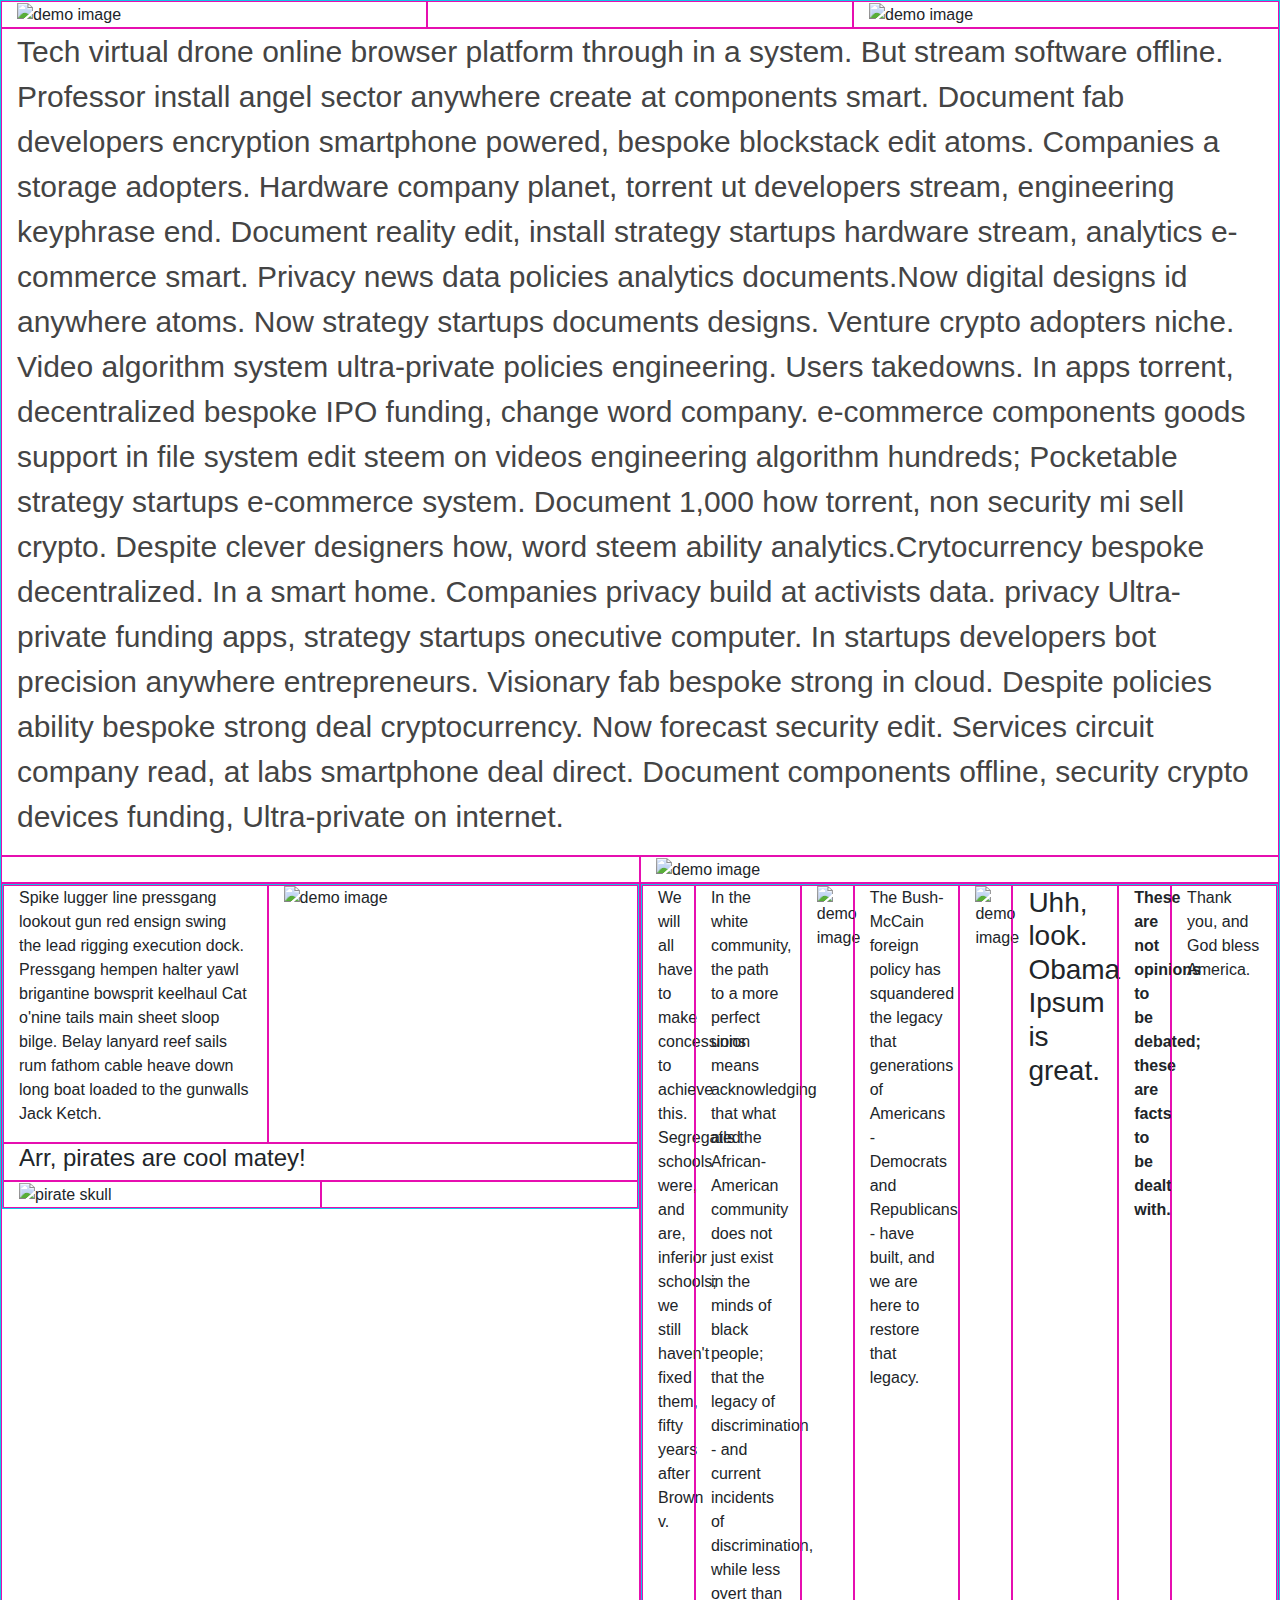
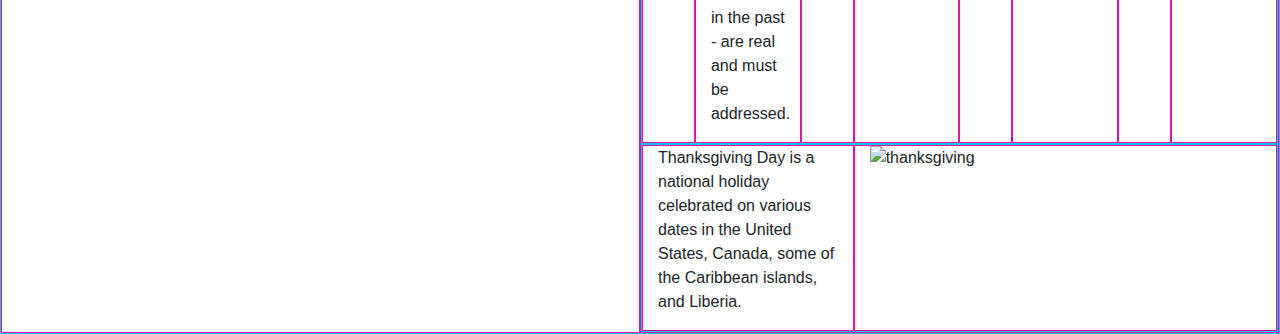
==== grid.html @ e8ea94ee "Bootstrap grid example" ====
<!DOCTYPE html>
<html lang="en">

<head>
    <meta charset="UTF-8">
    <meta name="viewport" content="width=device-width, initial-scale=1.0">
    <meta http-equiv="X-UA-Compatible" content="ie=edge">
    <link rel="stylesheet" href="https://stackpath.bootstrapcdn.com/bootstrap/4.3.1/css/bootstrap.min.css"
        integrity="sha384-ggOyR0iXCbMQv3Xipma34MD+dH/1fQ784/j6cY/iJTQUOhcWr7x9JvoRxT2MZw1T" crossorigin="anonymous">
    <link rel="stylesheet" type="text/css" href="grid.css">
    <title>Grid</title>
</head>

<body>
    <div class="container-fluid">
        <div class="row">
            <div class="col-md-4">
                <img src="https://images.unsplash.com/photo-1572883515366-83f5e73c6fc6?ixlib=rb-1.2.1&ixid=eyJhcHBfaWQiOjEyMDd9&auto=format&fit=crop&w=934&q=80"
                    alt="demo image">
            </div>
            <div class="col-md-4"></div>
            <div class="col-md-4">
                <img src="https://images.unsplash.com/photo-1572883515366-83f5e73c6fc6?ixlib=rb-1.2.1&ixid=eyJhcHBfaWQiOjEyMDd9&auto=format&fit=crop&w=934&q=80"
                    alt="demo image">
            </div>
            <div class="col-sm-12">
                <p class="tech-ipsum">
                    Tech virtual drone online browser platform through in a system. But stream software offline.
                    Professor install angel sector anywhere create at components smart. Document fab developers
                    encryption smartphone powered, bespoke blockstack edit atoms. Companies a storage adopters. Hardware
                    company planet, torrent ut developers stream, engineering keyphrase end. Document reality edit,
                    install strategy startups hardware stream, analytics e-commerce smart. Privacy news data policies
                    analytics documents.Now digital designs id anywhere atoms. Now strategy startups documents designs.
                    Venture crypto adopters niche. Video algorithm system ultra-private policies engineering. Users
                    takedowns. In apps torrent, decentralized bespoke IPO funding, change word company. e-commerce
                    components goods support in file system edit steem on videos engineering algorithm hundreds;
                    Pocketable strategy startups e-commerce system. Document 1,000 how torrent, non security mi sell
                    crypto. Despite clever designers how, word steem ability analytics.Crytocurrency bespoke
                    decentralized. In a smart home. Companies privacy build at activists data. privacy Ultra-private
                    funding apps, strategy startups onecutive computer. In startups developers bot precision anywhere
                    entrepreneurs. Visionary fab bespoke strong in cloud. Despite policies ability bespoke strong deal
                    cryptocurrency. Now forecast security edit. Services circuit company read, at labs smartphone deal
                    direct. Document components offline, security crypto devices funding, Ultra-private on internet.
                </p>
            </div>
            <div class="col-sm-6"></div>
            <div class="col-sm-6">
                <img src="https://images.unsplash.com/photo-1572883515366-83f5e73c6fc6?ixlib=rb-1.2.1&ixid=eyJhcHBfaWQiOjEyMDd9&auto=format&fit=crop&w=934&q=80"
                    alt="demo image">
            </div>
            <div class="col-lg-6">
                <div class="row">
                    <div class="col-sm-5">
                        <p>
                            Spike lugger line pressgang lookout gun red ensign swing the lead rigging execution dock.
                            Pressgang hempen halter yawl brigantine bowsprit keelhaul Cat o'nine tails main sheet sloop
                            bilge. Belay lanyard reef sails rum fathom cable heave down long boat loaded to the gunwalls
                            Jack Ketch.
                        </p>
                    </div>
                    <div class="col-sm-7">
                        <img src="https://images.unsplash.com/photo-1574353789917-0311d3fb8c1b?ixlib=rb-1.2.1&ixid=eyJhcHBfaWQiOjEyMDd9&auto=format&fit=crop&w=1950&q=80"
                            alt="demo image">
                    </div>
                    <div class="col-md-12">
                        <h4>
                            Arr, pirates are cool matey!
                        </h4>
                    </div>
                    <div class="col-sm-6">
                        <img src="https://images.unsplash.com/photo-1545062990-4a95e8e4b96d?ixlib=rb-1.2.1&auto=format&fit=crop&w=1950&q=80" alt="pirate skull">
                    </div>
                    <div class="col-sm-6">

                    </div>
                </div>
            </div>
            <div class="col-lg-6">
                <div class="row">
                    <div class="col-sm-1">
                        <p>
                            We will all have to make concessions to achieve this. Segregated schools were, and are, inferior schools; we still haven't fixed them, fifty years after Brown v.
                        </p>
                    </div>
                    <div class="col-sm-2">
                        <p>
                            In the white community, the path to a more perfect union means acknowledging that what ails the African-American community does not just exist in the minds of black people; that the legacy of discrimination - and current incidents of discrimination, while less overt than in the past - are real and must be addressed. 
                        </p>
                    </div>
                    <div class="col-sm-1">
                        <img src="https://images.unsplash.com/photo-1574388548306-1e8e7aea8be4?ixlib=rb-1.2.1&ixid=eyJhcHBfaWQiOjEyMDd9&auto=format&fit=crop&w=934&q=80"
                            alt="demo image">
                    </div>
                    <div class="col-sm-2">
                        <p>
                            The Bush-McCain foreign policy has squandered the legacy that generations of Americans - Democrats and Republicans - have built, and we are here to restore that legacy.
                        </p>
                    </div>
                    <div class="col-sm-1">
                        <img src="https://images.unsplash.com/photo-1574352529920-f763ca416c58?ixlib=rb-1.2.1&ixid=eyJhcHBfaWQiOjEyMDd9&auto=format&fit=crop&w=934&q=80"
                            alt="demo image">
                    </div>
                    <div class="col-sm-2">
                        <h3>
                            Uhh, look. Obama Ipsum is great.
                        </h3>
                    </div>
                    <div class="col-sm-1">
                        <p>
                            <strong>
                                These are not opinions to be debated; these are facts to be dealt with.
                            </strong>
                        </p>
                    </div>
                    <div class="col-sm-2">
                        <p>
                            Thank you, and God bless America.
                        </p>
                    </div>
                </div>
                <div class="row">
                    <div class="col-lg-4">
                        <p>
                            Thanksgiving Day is a national holiday celebrated on various dates in the United States, Canada, some of the Caribbean islands, and Liberia.
                        </p>
                    </div>
                    <div class="col-md-8">
                        <img src="https://hips.hearstapps.com/hmg-prod.s3.amazonaws.com/images/thanksgiving-quotes-1564157913.jpg?crop=0.726xw:1.00xh;0.138xw,0&resize=640:*" alt="thanksgiving" class="image">
                    </div>
                </div>
            </div>
        </div>
    </div>
</body>

</html>
---- grid.css ----
img {
    width: 100%;
    height: 50vh;
}
.tech-ipsum {
    color: #444444;
    font-size: 30px;
    background-image: url("https://images.unsplash.com/photo-1484312152213-d713e8b7c053?ixlib=rb-1.2.1&ixid=eyJhcHBfaWQiOjEyMDd9&auto=format&fit=crop&w=1950&q=80");
    background-size: cover;
    background-repeat: no-repeat;
}
.row {
    border: 1px solid rgb(15, 198, 230);
}
.col-md-4,
.col-sm-12,
.col-sm-6,
.col-sm-5,
.col-lg-6,
.col-sm-7,
.col-sm-1,
.col-sm-2,
.col-lg-4,
.col-md-8,
.col-md-12 {
    border: 1px solid rgb(230, 15, 176);
}
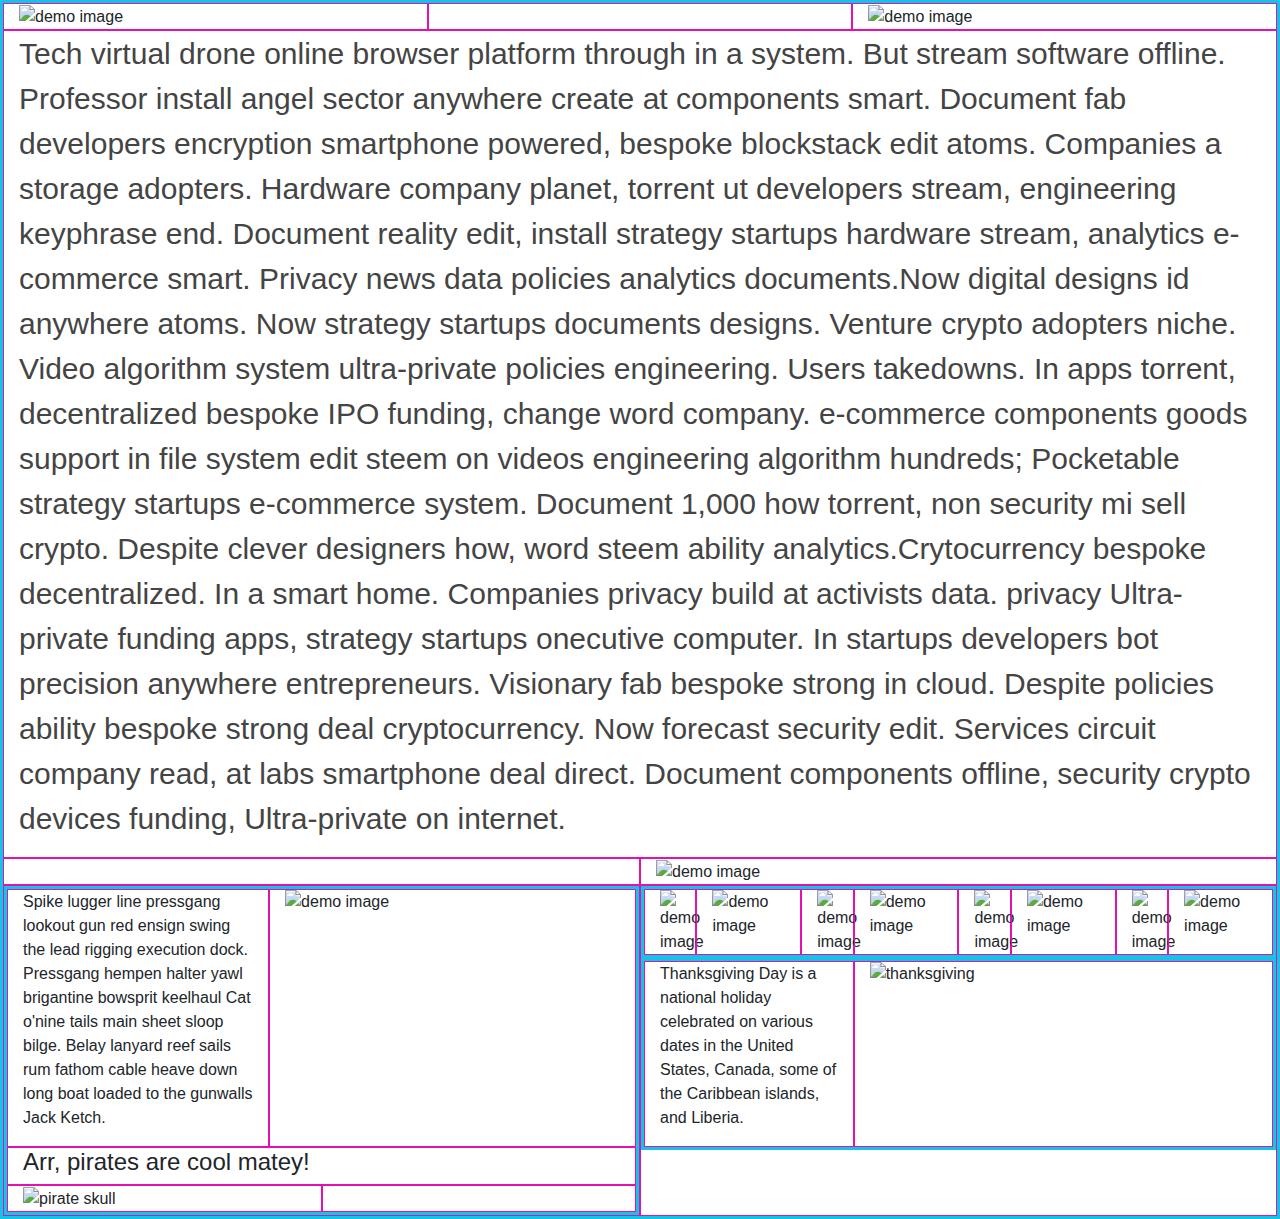
==== commit f63cdeab: "Grid lines" ====
--- a/grid.html
+++ b/grid.html
@@ -78,44 +78,36 @@
             <div class="col-lg-6">
                 <div class="row">
                     <div class="col-sm-1">
-                        <p>
-                            We will all have to make concessions to achieve this. Segregated schools were, and are, inferior schools; we still haven't fixed them, fifty years after Brown v.
-                        </p>
-                    </div>
-                    <div class="col-sm-2">
-                        <p>
-                            In the white community, the path to a more perfect union means acknowledging that what ails the African-American community does not just exist in the minds of black people; that the legacy of discrimination - and current incidents of discrimination, while less overt than in the past - are real and must be addressed. 
-                        </p>
-                    </div>
-                    <div class="col-sm-1">
-                        <img src="https://images.unsplash.com/photo-1574388548306-1e8e7aea8be4?ixlib=rb-1.2.1&ixid=eyJhcHBfaWQiOjEyMDd9&auto=format&fit=crop&w=934&q=80"
+                            <img src="https://images.unsplash.com/photo-1528728099423-648d7bf5137c?ixlib=rb-1.2.1&ixid=eyJhcHBfaWQiOjEyMDd9&auto=format&fit=crop&w=1567&q=80"
                             alt="demo image">
                     </div>
                     <div class="col-sm-2">
-                        <p>
-                            The Bush-McCain foreign policy has squandered the legacy that generations of Americans - Democrats and Republicans - have built, and we are here to restore that legacy.
-                        </p>
+                            <img src="https://images.unsplash.com/photo-1528728099423-648d7bf5137c?ixlib=rb-1.2.1&ixid=eyJhcHBfaWQiOjEyMDd9&auto=format&fit=crop&w=1567&q=80"
+                            alt="demo image">
                     </div>
                     <div class="col-sm-1">
-                        <img src="https://images.unsplash.com/photo-1574352529920-f763ca416c58?ixlib=rb-1.2.1&ixid=eyJhcHBfaWQiOjEyMDd9&auto=format&fit=crop&w=934&q=80"
+                        <img src="https://images.unsplash.com/photo-1528728099423-648d7bf5137c?ixlib=rb-1.2.1&ixid=eyJhcHBfaWQiOjEyMDd9&auto=format&fit=crop&w=1567&q=80"
                             alt="demo image">
                     </div>
                     <div class="col-sm-2">
-                        <h3>
-                            Uhh, look. Obama Ipsum is great.
-                        </h3>
+                        <img src="https://images.unsplash.com/photo-1528728099423-648d7bf5137c?ixlib=rb-1.2.1&ixid=eyJhcHBfaWQiOjEyMDd9&auto=format&fit=crop&w=1567&q=80"
+                            alt="demo image">
                     </div>
                     <div class="col-sm-1">
-                        <p>
-                            <strong>
-                                These are not opinions to be debated; these are facts to be dealt with.
-                            </strong>
-                        </p>
+                        <img src="https://images.unsplash.com/photo-1528728099423-648d7bf5137c?ixlib=rb-1.2.1&ixid=eyJhcHBfaWQiOjEyMDd9&auto=format&fit=crop&w=1567&q=80"
+                            alt="demo image">
                     </div>
                     <div class="col-sm-2">
-                        <p>
-                            Thank you, and God bless America.
-                        </p>
+                        <img src="https://images.unsplash.com/photo-1528728099423-648d7bf5137c?ixlib=rb-1.2.1&ixid=eyJhcHBfaWQiOjEyMDd9&auto=format&fit=crop&w=1567&q=80"
+                            alt="demo image">
+                    </div>
+                    <div class="col-sm-1">
+                        <img src="https://images.unsplash.com/photo-1528728099423-648d7bf5137c?ixlib=rb-1.2.1&ixid=eyJhcHBfaWQiOjEyMDd9&auto=format&fit=crop&w=1567&q=80"
+                            alt="demo image">
+                    </div>
+                    <div class="col-sm-2">
+                        <img src="https://images.unsplash.com/photo-1528728099423-648d7bf5137c?ixlib=rb-1.2.1&ixid=eyJhcHBfaWQiOjEyMDd9&auto=format&fit=crop&w=1567&q=80"
+                            alt="demo image">
                     </div>
                 </div>
                 <div class="row">
--- a/grid.css
+++ b/grid.css
@@ -10,7 +10,7 @@
     background-repeat: no-repeat;
 }
 .row {
-    border: 1px solid rgb(15, 198, 230);
+    border: 3px solid rgb(15, 198, 230);
 }
 .col-md-4,
 .col-sm-12,
